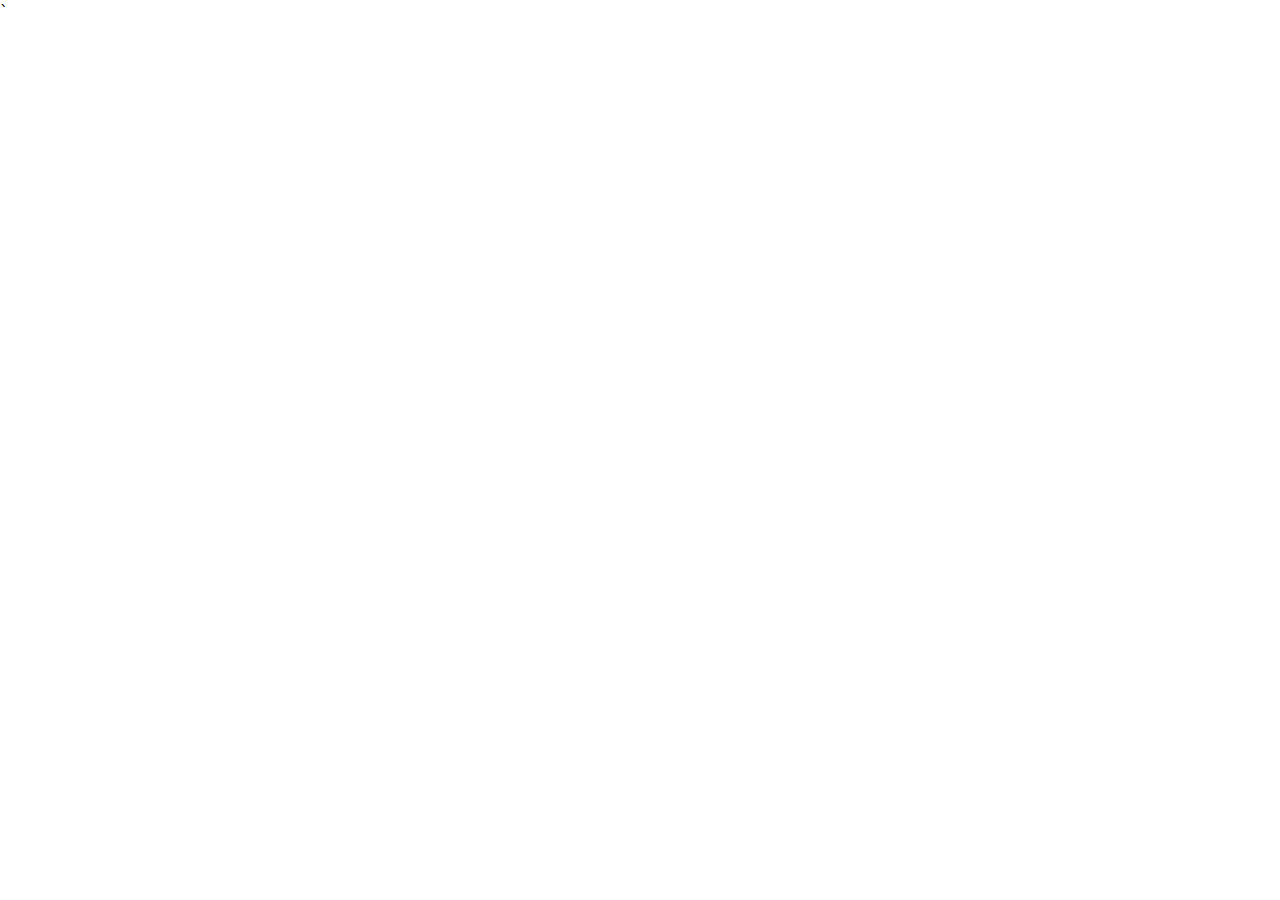
==== src/pages/mindartest.html @ 5f56b3ba "fist commit" ====
<html>

<head>
    <title>ARIKU: Scanner</title>
    <meta name="viewport" content="width=device-width, initial-scale=1" />
    <script src="https://aframe.io/releases/1.3.0/aframe.min.js"></script>
    <script src="https://cdn.jsdelivr.net/gh/donmccurdy/aframe-extras@v6.1.1/dist/aframe-extras.min.js"></script>
    <script src="https://cdn.jsdelivr.net/npm/mind-ar@1.2.0/dist/mindar-image-aframe.prod.js"></script>
    <!-- <script src="../components/mindar-image-aframe.prod.js"></script> 
    <script src="../components/mindar-gesture.prod.js"></script> -->
    <script src="../components/main.js"></script>
    <link href="../components/output.css" rel="stylesheet">
</head>

<body>
    <a-scene mindar-image="imageTargetSrc: ./targets.mind; maxTrack: 9" color-space="sRGB"
        renderer="colorManagement: true, physicallyCorrectLights" vr-mode-ui="enabled: false"
        device-orientation-permission-ui="enabled: false" gesture-detector>
        <a-assets>
            <a-asset-item id="SC1" src="../../assets/Models/MODEL/Science/SC1/B_1.gltf"></a-asset-item>
            <a-asset-item id="SC2" src="../../assets/Models/MODEL/Science/SC2/SC2.gltf"></a-asset-item>
            <a-asset-item id="SC5" src="../../assets/Models/MODEL/Science/SC5/SC5.gltf"></a-asset-item>
            <a-asset-item id="SC9" src="../../assets/Models/MODEL/Science/SC9/SC9_ver2.gltf"></a-asset-item>
            <a-asset-item id="SC11" src="../../assets/Models/MODEL/Science/SC11/SC11_ver2.gltf"></a-asset-item>
            <a-asset-item id="SC14" src="../../assets/Models/MODEL/Science/SC14/SC14_Ver4.gltf"></a-asset-item>
            <a-asset-item id="LLC" src="../../assets/Models/MODEL/Science/LLC/LLC.gltf"></a-asset-item>
        </a-assets>
        <a-camera position="0 0 0" look-controls="enabled: false"></a-camera>

        <a-entity mindar-image-target="targetIndex: 0">
            <a-entity gesture-rotation="rotationFactor: 2">
                <a-gltf-model rotation="0 0 0 " position="0 -0.25 0" scale="0.03 0.05 0.03" src="#SC1" animation-mixer>
            </a-entity>
        </a-entity>

        <a-entity mindar-image-target="targetIndex: 1">
            <a-entity gesture-rotation="rotationFactor: 2">
                <a-gltf-model rotation="0 0 0 " position="0 -0.05 0" scale="0.03 0.05 0.03" src="#SC2" animation-mixer>
            </a-entity>
        </a-entity>

        <a-entity mindar-image-target="targetIndex: 2">
            <a-entity gesture-rotation="rotationFactor: 2">
                <a-gltf-model rotation="0 0 0 " position="0 -0.25 0" scale="0.05 0.05 0.05" src="#SC5" animation-mixer>
            </a-entity>
        </a-entity>

        <a-entity mindar-image-target="targetIndex: 3">
            <a-entity gesture-rotation="rotationFactor: 2">
                <a-gltf-model rotation="0 0 0 " position="0 -0.25 0" scale="0.02 0.02 0.02" src="#SC9" animation-mixer>
            </a-entity>
        </a-entity>

        <a-entity mindar-image-target="targetIndex: 4">
            <a-entity gesture-rotation="rotationFactor: 2">
                <a-gltf-model rotation="0 0 0 " position="0 -0.25 0" scale="0.07 0.07 0.07" src="#SC11" animation-mixer>
            </a-entity>
        </a-entity>`

        <a-entity mindar-image-target="targetIndex: 5">
            <a-entity gesture-rotation="rotationFactor: 2">
                <a-gltf-model rotation="0 0 0 " position="0 -0.25 0" scale="0.02 0.02 0.02" src="#SC14" animation-mixer>
            </a-entity>
        </a-entity>

        <a-entity mindar-image-target="targetIndex: 6">
            <a-entity gesture-rotation="rotationFactor: 2">
                <a-gltf-model rotation="0 0 0 " position="0 -0.25 0" scale="0.05 0.05 0.05" src="#LLC" animation-mixer>
            </a-entity>
        </a-entity>
    </a-scene>
</body>

</html>
---- src/components/output.css ----
/*
! tailwindcss v3.3.3 | MIT License | https://tailwindcss.com
*/

/*
1. Prevent padding and border from affecting element width. (https://github.com/mozdevs/cssremedy/issues/4)
2. Allow adding a border to an element by just adding a border-width. (https://github.com/tailwindcss/tailwindcss/pull/116)
*/

*,
::before,
::after {
  box-sizing: border-box;
  /* 1 */
  border-width: 0;
  /* 2 */
  border-style: solid;
  /* 2 */
  border-color: #e5e7eb;
  /* 2 */
}

::before,
::after {
  --tw-content: '';
}

/*
1. Use a consistent sensible line-height in all browsers.
2. Prevent adjustments of font size after orientation changes in iOS.
3. Use a more readable tab size.
4. Use the user's configured `sans` font-family by default.
5. Use the user's configured `sans` font-feature-settings by default.
6. Use the user's configured `sans` font-variation-settings by default.
*/

html {
  line-height: 1.5;
  /* 1 */
  -webkit-text-size-adjust: 100%;
  /* 2 */
  -moz-tab-size: 4;
  /* 3 */
  -o-tab-size: 4;
     tab-size: 4;
  /* 3 */
  font-family: ui-sans-serif, system-ui, -apple-system, BlinkMacSystemFont, "Segoe UI", Roboto, "Helvetica Neue", Arial, "Noto Sans", sans-serif, "Apple Color Emoji", "Segoe UI Emoji", "Segoe UI Symbol", "Noto Color Emoji";
  /* 4 */
  font-feature-settings: normal;
  /* 5 */
  font-variation-settings: normal;
  /* 6 */
}

/*
1. Remove the margin in all browsers.
2. Inherit line-height from `html` so users can set them as a class directly on the `html` element.
*/

body {
  margin: 0;
  /* 1 */
  line-height: inherit;
  /* 2 */
}

/*
1. Add the correct height in Firefox.
2. Correct the inheritance of border color in Firefox. (https://bugzilla.mozilla.org/show_bug.cgi?id=190655)
3. Ensure horizontal rules are visible by default.
*/

hr {
  height: 0;
  /* 1 */
  color: inherit;
  /* 2 */
  border-top-width: 1px;
  /* 3 */
}

/*
Add the correct text decoration in Chrome, Edge, and Safari.
*/

abbr:where([title]) {
  -webkit-text-decoration: underline dotted;
          text-decoration: underline dotted;
}

/*
Remove the default font size and weight for headings.
*/

h1,
h2,
h3,
h4,
h5,
h6 {
  font-size: inherit;
  font-weight: inherit;
}

/*
Reset links to optimize for opt-in styling instead of opt-out.
*/

a {
  color: inherit;
  text-decoration: inherit;
}

/*
Add the correct font weight in Edge and Safari.
*/

b,
strong {
  font-weight: bolder;
}

/*
1. Use the user's configured `mono` font family by default.
2. Correct the odd `em` font sizing in all browsers.
*/

code,
kbd,
samp,
pre {
  font-family: ui-monospace, SFMono-Regular, Menlo, Monaco, Consolas, "Liberation Mono", "Courier New", monospace;
  /* 1 */
  font-size: 1em;
  /* 2 */
}

/*
Add the correct font size in all browsers.
*/

small {
  font-size: 80%;
}

/*
Prevent `sub` and `sup` elements from affecting the line height in all browsers.
*/

sub,
sup {
  font-size: 75%;
  line-height: 0;
  position: relative;
  vertical-align: baseline;
}

sub {
  bottom: -0.25em;
}

sup {
  top: -0.5em;
}

/*
1. Remove text indentation from table contents in Chrome and Safari. (https://bugs.chromium.org/p/chromium/issues/detail?id=999088, https://bugs.webkit.org/show_bug.cgi?id=201297)
2. Correct table border color inheritance in all Chrome and Safari. (https://bugs.chromium.org/p/chromium/issues/detail?id=935729, https://bugs.webkit.org/show_bug.cgi?id=195016)
3. Remove gaps between table borders by default.
*/

table {
  text-indent: 0;
  /* 1 */
  border-color: inherit;
  /* 2 */
  border-collapse: collapse;
  /* 3 */
}

/*
1. Change the font styles in all browsers.
2. Remove the margin in Firefox and Safari.
3. Remove default padding in all browsers.
*/

button,
input,
optgroup,
select,
textarea {
  font-family: inherit;
  /* 1 */
  font-feature-settings: inherit;
  /* 1 */
  font-variation-settings: inherit;
  /* 1 */
  font-size: 100%;
  /* 1 */
  font-weight: inherit;
  /* 1 */
  line-height: inherit;
  /* 1 */
  color: inherit;
  /* 1 */
  margin: 0;
  /* 2 */
  padding: 0;
  /* 3 */
}

/*
Remove the inheritance of text transform in Edge and Firefox.
*/

button,
select {
  text-transform: none;
}

/*
1. Correct the inability to style clickable types in iOS and Safari.
2. Remove default button styles.
*/

button,
[type='button'],
[type='reset'],
[type='submit'] {
  -webkit-appearance: button;
  /* 1 */
  background-color: transparent;
  /* 2 */
  background-image: none;
  /* 2 */
}

/*
Use the modern Firefox focus style for all focusable elements.
*/

:-moz-focusring {
  outline: auto;
}

/*
Remove the additional `:invalid` styles in Firefox. (https://github.com/mozilla/gecko-dev/blob/2f9eacd9d3d995c937b4251a5557d95d494c9be1/layout/style/res/forms.css#L728-L737)
*/

:-moz-ui-invalid {
  box-shadow: none;
}

/*
Add the correct vertical alignment in Chrome and Firefox.
*/

progress {
  vertical-align: baseline;
}

/*
Correct the cursor style of increment and decrement buttons in Safari.
*/

::-webkit-inner-spin-button,
::-webkit-outer-spin-button {
  height: auto;
}

/*
1. Correct the odd appearance in Chrome and Safari.
2. Correct the outline style in Safari.
*/

[type='search'] {
  -webkit-appearance: textfield;
  /* 1 */
  outline-offset: -2px;
  /* 2 */
}

/*
Remove the inner padding in Chrome and Safari on macOS.
*/

::-webkit-search-decoration {
  -webkit-appearance: none;
}

/*
1. Correct the inability to style clickable types in iOS and Safari.
2. Change font properties to `inherit` in Safari.
*/

::-webkit-file-upload-button {
  -webkit-appearance: button;
  /* 1 */
  font: inherit;
  /* 2 */
}

/*
Add the correct display in Chrome and Safari.
*/

summary {
  display: list-item;
}

/*
Removes the default spacing and border for appropriate elements.
*/

blockquote,
dl,
dd,
h1,
h2,
h3,
h4,
h5,
h6,
hr,
figure,
p,
pre {
  margin: 0;
}

fieldset {
  margin: 0;
  padding: 0;
}

legend {
  padding: 0;
}

ol,
ul,
menu {
  list-style: none;
  margin: 0;
  padding: 0;
}

/*
Reset default styling for dialogs.
*/

dialog {
  padding: 0;
}

/*
Prevent resizing textareas horizontally by default.
*/

textarea {
  resize: vertical;
}

/*
1. Reset the default placeholder opacity in Firefox. (https://github.com/tailwindlabs/tailwindcss/issues/3300)
2. Set the default placeholder color to the user's configured gray 400 color.
*/

input::-moz-placeholder, textarea::-moz-placeholder {
  opacity: 1;
  /* 1 */
  color: #9ca3af;
  /* 2 */
}

input::placeholder,
textarea::placeholder {
  opacity: 1;
  /* 1 */
  color: #9ca3af;
  /* 2 */
}

/*
Set the default cursor for buttons.
*/

button,
[role="button"] {
  cursor: pointer;
}

/*
Make sure disabled buttons don't get the pointer cursor.
*/

:disabled {
  cursor: default;
}

/*
1. Make replaced elements `display: block` by default. (https://github.com/mozdevs/cssremedy/issues/14)
2. Add `vertical-align: middle` to align replaced elements more sensibly by default. (https://github.com/jensimmons/cssremedy/issues/14#issuecomment-634934210)
   This can trigger a poorly considered lint error in some tools but is included by design.
*/

img,
svg,
video,
canvas,
audio,
iframe,
embed,
object {
  display: block;
  /* 1 */
  vertical-align: middle;
  /* 2 */
}

/*
Constrain images and videos to the parent width and preserve their intrinsic aspect ratio. (https://github.com/mozdevs/cssremedy/issues/14)
*/

img,
video {
  max-width: 100%;
  height: auto;
}

/* Make elements with the HTML hidden attribute stay hidden by default */

[hidden] {
  display: none;
}

*, ::before, ::after {
  --tw-border-spacing-x: 0;
  --tw-border-spacing-y: 0;
  --tw-translate-x: 0;
  --tw-translate-y: 0;
  --tw-rotate: 0;
  --tw-skew-x: 0;
  --tw-skew-y: 0;
  --tw-scale-x: 1;
  --tw-scale-y: 1;
  --tw-pan-x:  ;
  --tw-pan-y:  ;
  --tw-pinch-zoom:  ;
  --tw-scroll-snap-strictness: proximity;
  --tw-gradient-from-position:  ;
  --tw-gradient-via-position:  ;
  --tw-gradient-to-position:  ;
  --tw-ordinal:  ;
  --tw-slashed-zero:  ;
  --tw-numeric-figure:  ;
  --tw-numeric-spacing:  ;
  --tw-numeric-fraction:  ;
  --tw-ring-inset:  ;
  --tw-ring-offset-width: 0px;
  --tw-ring-offset-color: #fff;
  --tw-ring-color: rgb(59 130 246 / 0.5);
  --tw-ring-offset-shadow: 0 0 #0000;
  --tw-ring-shadow: 0 0 #0000;
  --tw-shadow: 0 0 #0000;
  --tw-shadow-colored: 0 0 #0000;
  --tw-blur:  ;
  --tw-brightness:  ;
  --tw-contrast:  ;
  --tw-grayscale:  ;
  --tw-hue-rotate:  ;
  --tw-invert:  ;
  --tw-saturate:  ;
  --tw-sepia:  ;
  --tw-drop-shadow:  ;
  --tw-backdrop-blur:  ;
  --tw-backdrop-brightness:  ;
  --tw-backdrop-contrast:  ;
  --tw-backdrop-grayscale:  ;
  --tw-backdrop-hue-rotate:  ;
  --tw-backdrop-invert:  ;
  --tw-backdrop-opacity:  ;
  --tw-backdrop-saturate:  ;
  --tw-backdrop-sepia:  ;
}

::backdrop {
  --tw-border-spacing-x: 0;
  --tw-border-spacing-y: 0;
  --tw-translate-x: 0;
  --tw-translate-y: 0;
  --tw-rotate: 0;
  --tw-skew-x: 0;
  --tw-skew-y: 0;
  --tw-scale-x: 1;
  --tw-scale-y: 1;
  --tw-pan-x:  ;
  --tw-pan-y:  ;
  --tw-pinch-zoom:  ;
  --tw-scroll-snap-strictness: proximity;
  --tw-gradient-from-position:  ;
  --tw-gradient-via-position:  ;
  --tw-gradient-to-position:  ;
  --tw-ordinal:  ;
  --tw-slashed-zero:  ;
  --tw-numeric-figure:  ;
  --tw-numeric-spacing:  ;
  --tw-numeric-fraction:  ;
  --tw-ring-inset:  ;
  --tw-ring-offset-width: 0px;
  --tw-ring-offset-color: #fff;
  --tw-ring-color: rgb(59 130 246 / 0.5);
  --tw-ring-offset-shadow: 0 0 #0000;
  --tw-ring-shadow: 0 0 #0000;
  --tw-shadow: 0 0 #0000;
  --tw-shadow-colored: 0 0 #0000;
  --tw-blur:  ;
  --tw-brightness:  ;
  --tw-contrast:  ;
  --tw-grayscale:  ;
  --tw-hue-rotate:  ;
  --tw-invert:  ;
  --tw-saturate:  ;
  --tw-sepia:  ;
  --tw-drop-shadow:  ;
  --tw-backdrop-blur:  ;
  --tw-backdrop-brightness:  ;
  --tw-backdrop-contrast:  ;
  --tw-backdrop-grayscale:  ;
  --tw-backdrop-hue-rotate:  ;
  --tw-backdrop-invert:  ;
  --tw-backdrop-opacity:  ;
  --tw-backdrop-saturate:  ;
  --tw-backdrop-sepia:  ;
}

.container {
  width: 100%;
}

@media (min-width: 640px) {
  .container {
    max-width: 640px;
  }
}

@media (min-width: 768px) {
  .container {
    max-width: 768px;
  }
}

@media (min-width: 1024px) {
  .container {
    max-width: 1024px;
  }
}

@media (min-width: 1280px) {
  .container {
    max-width: 1280px;
  }
}

@media (min-width: 1536px) {
  .container {
    max-width: 1536px;
  }
}

.sr-only {
  position: absolute;
  width: 1px;
  height: 1px;
  padding: 0;
  margin: -1px;
  overflow: hidden;
  clip: rect(0, 0, 0, 0);
  white-space: nowrap;
  border-width: 0;
}

.visible {
  visibility: visible;
}

.invisible {
  visibility: hidden;
}

.collapse {
  visibility: collapse;
}

.static {
  position: static;
}

.fixed {
  position: fixed;
}

.absolute {
  position: absolute;
}

.relative {
  position: relative;
}

.sticky {
  position: sticky;
}

.inset-0 {
  inset: 0px;
}

.bottom-0 {
  bottom: 0px;
}

.bottom-5 {
  bottom: 1.25rem;
}

.bottom-\[60px\] {
  bottom: 60px;
}

.left-0 {
  left: 0px;
}

.left-1\/2 {
  left: 50%;
}

.right-0 {
  right: 0px;
}

.right-full {
  right: 100%;
}

.top-0 {
  top: 0px;
}

.top-full {
  top: 100%;
}

.z-10 {
  z-index: 10;
}

.z-20 {
  z-index: 20;
}

.z-30 {
  z-index: 30;
}

.z-40 {
  z-index: 40;
}

.z-50 {
  z-index: 50;
}

.col-span-2 {
  grid-column: span 2 / span 2;
}

.row-span-2 {
  grid-row: span 2 / span 2;
}

.-m-1 {
  margin: -0.25rem;
}

.-m-1\.5 {
  margin: -0.375rem;
}

.\!mx-\[10px\] {
  margin-left: 10px !important;
  margin-right: 10px !important;
}

.mx-auto {
  margin-left: auto;
  margin-right: auto;
}

.my-12 {
  margin-top: 3rem;
  margin-bottom: 3rem;
}

.mb-1 {
  margin-bottom: 0.25rem;
}

.mb-12 {
  margin-bottom: 3rem;
}

.mb-2 {
  margin-bottom: 0.5rem;
}

.mb-3 {
  margin-bottom: 0.75rem;
}

.mb-6 {
  margin-bottom: 1.5rem;
}

.ml-2 {
  margin-left: 0.5rem;
}

.ml-2\.5 {
  margin-left: 0.625rem;
}

.mr-2 {
  margin-right: 0.5rem;
}

.mt-12 {
  margin-top: 3rem;
}

.mt-2 {
  margin-top: 0.5rem;
}

.mt-3 {
  margin-top: 0.75rem;
}

.mt-5 {
  margin-top: 1.25rem;
}

.mt-6 {
  margin-top: 1.5rem;
}

.mt-9 {
  margin-top: 2.25rem;
}

.block {
  display: block;
}

.inline-block {
  display: inline-block;
}

.inline {
  display: inline;
}

.flex {
  display: flex;
}

.inline-flex {
  display: inline-flex;
}

.table {
  display: table;
}

.grid {
  display: grid;
}

.hidden {
  display: none;
}

.aspect-square {
  aspect-ratio: 1 / 1;
}

.h-10 {
  height: 2.5rem;
}

.h-12 {
  height: 3rem;
}

.h-14 {
  height: 3.5rem;
}

.h-16 {
  height: 4rem;
}

.h-2 {
  height: 0.5rem;
}

.h-2\.5 {
  height: 0.625rem;
}

.h-3 {
  height: 0.75rem;
}

.h-36 {
  height: 9rem;
}

.h-4 {
  height: 1rem;
}

.h-6 {
  height: 1.5rem;
}

.h-64 {
  height: 16rem;
}

.h-9 {
  height: 2.25rem;
}

.h-\[2\.875rem\] {
  height: 2.875rem;
}

.h-\[200px\] {
  height: 200px;
}

.h-auto {
  height: auto;
}

.h-full {
  height: 100%;
}

.w-1\/2 {
  width: 50%;
}

.w-10 {
  width: 2.5rem;
}

.w-10\/12 {
  width: 83.333333%;
}

.w-12 {
  width: 3rem;
}

.w-14 {
  width: 3.5rem;
}

.w-16 {
  width: 4rem;
}

.w-2 {
  width: 0.5rem;
}

.w-2\.5 {
  width: 0.625rem;
}

.w-2\/3 {
  width: 66.666667%;
}

.w-3 {
  width: 0.75rem;
}

.w-4 {
  width: 1rem;
}

.w-4\/5 {
  width: 80%;
}

.w-6 {
  width: 1.5rem;
}

.w-64 {
  width: 16rem;
}

.w-\[2\.875rem\] {
  width: 2.875rem;
}

.w-full {
  width: 100%;
}

.min-w-full {
  min-width: 100%;
}

.max-w-3xl {
  max-width: 48rem;
}

.max-w-\[85rem\] {
  max-width: 85rem;
}

.flex-1 {
  flex: 1 1 0%;
}

.flex-shrink {
  flex-shrink: 1;
}

.flex-shrink-0 {
  flex-shrink: 0;
}

.grow {
  flex-grow: 1;
}

.basis-full {
  flex-basis: 100%;
}

.-translate-x-1\/2 {
  --tw-translate-x: -50%;
  transform: translate(var(--tw-translate-x), var(--tw-translate-y)) rotate(var(--tw-rotate)) skewX(var(--tw-skew-x)) skewY(var(--tw-skew-y)) scaleX(var(--tw-scale-x)) scaleY(var(--tw-scale-y));
}

.-translate-x-full {
  --tw-translate-x: -100%;
  transform: translate(var(--tw-translate-x), var(--tw-translate-y)) rotate(var(--tw-rotate)) skewX(var(--tw-skew-x)) skewY(var(--tw-skew-y)) scaleX(var(--tw-scale-x)) scaleY(var(--tw-scale-y));
}

.-translate-y-full {
  --tw-translate-y: -100%;
  transform: translate(var(--tw-translate-x), var(--tw-translate-y)) rotate(var(--tw-rotate)) skewX(var(--tw-skew-x)) skewY(var(--tw-skew-y)) scaleX(var(--tw-scale-x)) scaleY(var(--tw-scale-y));
}

.translate-x-0 {
  --tw-translate-x: 0px;
  transform: translate(var(--tw-translate-x), var(--tw-translate-y)) rotate(var(--tw-rotate)) skewX(var(--tw-skew-x)) skewY(var(--tw-skew-y)) scaleX(var(--tw-scale-x)) scaleY(var(--tw-scale-y));
}

.translate-x-full {
  --tw-translate-x: 100%;
  transform: translate(var(--tw-translate-x), var(--tw-translate-y)) rotate(var(--tw-rotate)) skewX(var(--tw-skew-x)) skewY(var(--tw-skew-y)) scaleX(var(--tw-scale-x)) scaleY(var(--tw-scale-y));
}

.translate-y-full {
  --tw-translate-y: 100%;
  transform: translate(var(--tw-translate-x), var(--tw-translate-y)) rotate(var(--tw-rotate)) skewX(var(--tw-skew-x)) skewY(var(--tw-skew-y)) scaleX(var(--tw-scale-x)) scaleY(var(--tw-scale-y));
}

.rotate-180 {
  --tw-rotate: 180deg;
  transform: translate(var(--tw-translate-x), var(--tw-translate-y)) rotate(var(--tw-rotate)) skewX(var(--tw-skew-x)) skewY(var(--tw-skew-y)) scaleX(var(--tw-scale-x)) scaleY(var(--tw-scale-y));
}

.transform {
  transform: translate(var(--tw-translate-x), var(--tw-translate-y)) rotate(var(--tw-rotate)) skewX(var(--tw-skew-x)) skewY(var(--tw-skew-y)) scaleX(var(--tw-scale-x)) scaleY(var(--tw-scale-y));
}

.transform-none {
  transform: none;
}

.cursor-default {
  cursor: default;
}

.cursor-not-allowed {
  cursor: not-allowed;
}

.cursor-pointer {
  cursor: pointer;
}

.resize {
  resize: both;
}

.grid-cols-2 {
  grid-template-columns: repeat(2, minmax(0, 1fr));
}

.grid-cols-4 {
  grid-template-columns: repeat(4, minmax(0, 1fr));
}

.grid-cols-7 {
  grid-template-columns: repeat(7, minmax(0, 1fr));
}

.flex-col {
  flex-direction: column;
}

.flex-wrap {
  flex-wrap: wrap;
}

.items-start {
  align-items: flex-start;
}

.items-end {
  align-items: flex-end;
}

.items-center {
  align-items: center;
}

.justify-start {
  justify-content: flex-start;
}

.justify-end {
  justify-content: flex-end;
}

.justify-center {
  justify-content: center;
}

.justify-between {
  justify-content: space-between;
}

.gap-1 {
  gap: 0.25rem;
}

.gap-1\.5 {
  gap: 0.375rem;
}

.gap-2 {
  gap: 0.5rem;
}

.gap-4 {
  gap: 1rem;
}

.gap-5 {
  gap: 1.25rem;
}

.gap-6 {
  gap: 1.5rem;
}

.gap-x-2 {
  -moz-column-gap: 0.5rem;
       column-gap: 0.5rem;
}

.gap-x-3 {
  -moz-column-gap: 0.75rem;
       column-gap: 0.75rem;
}

.gap-x-3\.5 {
  -moz-column-gap: 0.875rem;
       column-gap: 0.875rem;
}

.space-x-2 > :not([hidden]) ~ :not([hidden]) {
  --tw-space-x-reverse: 0;
  margin-right: calc(0.5rem * var(--tw-space-x-reverse));
  margin-left: calc(0.5rem * calc(1 - var(--tw-space-x-reverse)));
}

.space-x-3 > :not([hidden]) ~ :not([hidden]) {
  --tw-space-x-reverse: 0;
  margin-right: calc(0.75rem * var(--tw-space-x-reverse));
  margin-left: calc(0.75rem * calc(1 - var(--tw-space-x-reverse)));
}

.space-y-2 > :not([hidden]) ~ :not([hidden]) {
  --tw-space-y-reverse: 0;
  margin-top: calc(0.5rem * calc(1 - var(--tw-space-y-reverse)));
  margin-bottom: calc(0.5rem * var(--tw-space-y-reverse));
}

.space-y-6 > :not([hidden]) ~ :not([hidden]) {
  --tw-space-y-reverse: 0;
  margin-top: calc(1.5rem * calc(1 - var(--tw-space-y-reverse)));
  margin-bottom: calc(1.5rem * var(--tw-space-y-reverse));
}

.space-y-8 > :not([hidden]) ~ :not([hidden]) {
  --tw-space-y-reverse: 0;
  margin-top: calc(2rem * calc(1 - var(--tw-space-y-reverse)));
  margin-bottom: calc(2rem * var(--tw-space-y-reverse));
}

.divide-y > :not([hidden]) ~ :not([hidden]) {
  --tw-divide-y-reverse: 0;
  border-top-width: calc(1px * calc(1 - var(--tw-divide-y-reverse)));
  border-bottom-width: calc(1px * var(--tw-divide-y-reverse));
}

.divide-gray-200 > :not([hidden]) ~ :not([hidden]) {
  --tw-divide-opacity: 1;
  border-color: rgb(229 231 235 / var(--tw-divide-opacity));
}

.overflow-hidden {
  overflow: hidden;
}

.overflow-x-auto {
  overflow-x: auto;
}

.rounded {
  border-radius: 0.25rem;
}

.rounded-3xl {
  border-radius: 1.5rem;
}

.rounded-full {
  border-radius: 9999px;
}

.rounded-lg {
  border-radius: 0.5rem;
}

.rounded-md {
  border-radius: 0.375rem;
}

.rounded-xl {
  border-radius: 0.75rem;
}

.rounded-l-lg {
  border-top-left-radius: 0.5rem;
  border-bottom-left-radius: 0.5rem;
}

.rounded-r-lg {
  border-top-right-radius: 0.5rem;
  border-bottom-right-radius: 0.5rem;
}

.border {
  border-width: 1px;
}

.border-0 {
  border-width: 0px;
}

.border-black {
  --tw-border-opacity: 1;
  border-color: rgb(0 0 0 / var(--tw-border-opacity));
}

.border-blue-600 {
  --tw-border-opacity: 1;
  border-color: rgb(37 99 235 / var(--tw-border-opacity));
}

.border-blue-700 {
  --tw-border-opacity: 1;
  border-color: rgb(29 78 216 / var(--tw-border-opacity));
}

.border-gray-100 {
  --tw-border-opacity: 1;
  border-color: rgb(243 244 246 / var(--tw-border-opacity));
}

.border-gray-200 {
  --tw-border-opacity: 1;
  border-color: rgb(229 231 235 / var(--tw-border-opacity));
}

.border-gray-300 {
  --tw-border-opacity: 1;
  border-color: rgb(209 213 219 / var(--tw-border-opacity));
}

.border-transparent {
  border-color: transparent;
}

.border-white\/\[\.05\] {
  border-color: rgb(255 255 255 / .05);
}

.bg-blue-500 {
  --tw-bg-opacity: 1;
  background-color: rgb(59 130 246 / var(--tw-bg-opacity));
}

.bg-blue-700 {
  --tw-bg-opacity: 1;
  background-color: rgb(29 78 216 / var(--tw-bg-opacity));
}

.bg-gray-100 {
  --tw-bg-opacity: 1;
  background-color: rgb(243 244 246 / var(--tw-bg-opacity));
}

.bg-gray-200 {
  --tw-bg-opacity: 1;
  background-color: rgb(229 231 235 / var(--tw-bg-opacity));
}

.bg-gray-50 {
  --tw-bg-opacity: 1;
  background-color: rgb(249 250 251 / var(--tw-bg-opacity));
}

.bg-gray-800 {
  --tw-bg-opacity: 1;
  background-color: rgb(31 41 55 / var(--tw-bg-opacity));
}

.bg-gray-900 {
  --tw-bg-opacity: 1;
  background-color: rgb(17 24 39 / var(--tw-bg-opacity));
}

.bg-white {
  --tw-bg-opacity: 1;
  background-color: rgb(255 255 255 / var(--tw-bg-opacity));
}

.bg-white\/30 {
  background-color: rgb(255 255 255 / 0.3);
}

.bg-white\/50 {
  background-color: rgb(255 255 255 / 0.5);
}

.bg-white\/\[\.075\] {
  background-color: rgb(255 255 255 / .075);
}

.bg-opacity-50 {
  --tw-bg-opacity: 0.5;
}

.bg-gradient-to-b {
  background-image: linear-gradient(to bottom, var(--tw-gradient-stops));
}

.bg-gradient-to-tl {
  background-image: linear-gradient(to top left, var(--tw-gradient-stops));
}

.from-blue-300 {
  --tw-gradient-from: #93c5fd var(--tw-gradient-from-position);
  --tw-gradient-to: rgb(147 197 253 / 0) var(--tw-gradient-to-position);
  --tw-gradient-stops: var(--tw-gradient-from), var(--tw-gradient-to);
}

.from-green-900\/\[\.20\] {
  --tw-gradient-from: rgb(20 83 45 / .20) var(--tw-gradient-from-position);
  --tw-gradient-to: rgb(20 83 45 / 0) var(--tw-gradient-to-position);
  --tw-gradient-stops: var(--tw-gradient-from), var(--tw-gradient-to);
}

.via-transparent {
  --tw-gradient-to: rgb(0 0 0 / 0)  var(--tw-gradient-to-position);
  --tw-gradient-stops: var(--tw-gradient-from), transparent var(--tw-gradient-via-position), var(--tw-gradient-to);
}

.to-green-700 {
  --tw-gradient-to: #15803d var(--tw-gradient-to-position);
}

.object-contain {
  -o-object-fit: contain;
     object-fit: contain;
}

.object-cover {
  -o-object-fit: cover;
     object-fit: cover;
}

.p-1 {
  padding: 0.25rem;
}

.p-1\.5 {
  padding: 0.375rem;
}

.p-2 {
  padding: 0.5rem;
}

.p-2\.5 {
  padding: 0.625rem;
}

.p-4 {
  padding: 1rem;
}

.px-2 {
  padding-left: 0.5rem;
  padding-right: 0.5rem;
}

.px-3 {
  padding-left: 0.75rem;
  padding-right: 0.75rem;
}

.px-4 {
  padding-left: 1rem;
  padding-right: 1rem;
}

.px-5 {
  padding-left: 1.25rem;
  padding-right: 1.25rem;
}

.px-6 {
  padding-left: 1.5rem;
  padding-right: 1.5rem;
}

.py-1 {
  padding-top: 0.25rem;
  padding-bottom: 0.25rem;
}

.py-1\.5 {
  padding-top: 0.375rem;
  padding-bottom: 0.375rem;
}

.py-10 {
  padding-top: 2.5rem;
  padding-bottom: 2.5rem;
}

.py-2 {
  padding-top: 0.5rem;
  padding-bottom: 0.5rem;
}

.py-2\.5 {
  padding-top: 0.625rem;
  padding-bottom: 0.625rem;
}

.py-24 {
  padding-top: 6rem;
  padding-bottom: 6rem;
}

.py-3 {
  padding-top: 0.75rem;
  padding-bottom: 0.75rem;
}

.py-4 {
  padding-top: 1rem;
  padding-bottom: 1rem;
}

.py-6 {
  padding-top: 1.5rem;
  padding-bottom: 1.5rem;
}

.pl-4 {
  padding-left: 1rem;
}

.pt-10 {
  padding-top: 2.5rem;
}

.pt-2 {
  padding-top: 0.5rem;
}

.pt-6 {
  padding-top: 1.5rem;
}

.text-left {
  text-align: left;
}

.text-center {
  text-align: center;
}

.align-middle {
  vertical-align: middle;
}

.font-varela {
  font-family: Varela, sans-serif;
}

.text-3xl {
  font-size: 1.875rem;
  line-height: 2.25rem;
}

.text-4xl {
  font-size: 2.25rem;
  line-height: 2.5rem;
}

.text-base {
  font-size: 1rem;
  line-height: 1.5rem;
}

.text-lg {
  font-size: 1.125rem;
  line-height: 1.75rem;
}

.text-sm {
  font-size: 0.875rem;
  line-height: 1.25rem;
}

.text-xl {
  font-size: 1.25rem;
  line-height: 1.75rem;
}

.text-xs {
  font-size: 0.75rem;
  line-height: 1rem;
}

.font-bold {
  font-weight: 700;
}

.font-medium {
  font-weight: 500;
}

.font-semibold {
  font-weight: 600;
}

.uppercase {
  text-transform: uppercase;
}

.leading-6 {
  line-height: 1.5rem;
}

.leading-9 {
  line-height: 2.25rem;
}

.text-blue-600 {
  --tw-text-opacity: 1;
  color: rgb(37 99 235 / var(--tw-text-opacity));
}

.text-gray-500 {
  --tw-text-opacity: 1;
  color: rgb(107 114 128 / var(--tw-text-opacity));
}

.text-gray-600 {
  --tw-text-opacity: 1;
  color: rgb(75 85 99 / var(--tw-text-opacity));
}

.text-gray-700 {
  --tw-text-opacity: 1;
  color: rgb(55 65 81 / var(--tw-text-opacity));
}

.text-gray-800 {
  --tw-text-opacity: 1;
  color: rgb(31 41 55 / var(--tw-text-opacity));
}

.text-gray-900 {
  --tw-text-opacity: 1;
  color: rgb(17 24 39 / var(--tw-text-opacity));
}

.text-green-900 {
  --tw-text-opacity: 1;
  color: rgb(20 83 45 / var(--tw-text-opacity));
}

.text-white {
  --tw-text-opacity: 1;
  color: rgb(255 255 255 / var(--tw-text-opacity));
}

.opacity-0 {
  opacity: 0;
}

.opacity-100 {
  opacity: 1;
}

.shadow {
  --tw-shadow: 0 1px 3px 0 rgb(0 0 0 / 0.1), 0 1px 2px -1px rgb(0 0 0 / 0.1);
  --tw-shadow-colored: 0 1px 3px 0 var(--tw-shadow-color), 0 1px 2px -1px var(--tw-shadow-color);
  box-shadow: var(--tw-ring-offset-shadow, 0 0 #0000), var(--tw-ring-shadow, 0 0 #0000), var(--tw-shadow);
}

.shadow-lg {
  --tw-shadow: 0 10px 15px -3px rgb(0 0 0 / 0.1), 0 4px 6px -4px rgb(0 0 0 / 0.1);
  --tw-shadow-colored: 0 10px 15px -3px var(--tw-shadow-color), 0 4px 6px -4px var(--tw-shadow-color);
  box-shadow: var(--tw-ring-offset-shadow, 0 0 #0000), var(--tw-ring-shadow, 0 0 #0000), var(--tw-shadow);
}

.shadow-md {
  --tw-shadow: 0 4px 6px -1px rgb(0 0 0 / 0.1), 0 2px 4px -2px rgb(0 0 0 / 0.1);
  --tw-shadow-colored: 0 4px 6px -1px var(--tw-shadow-color), 0 2px 4px -2px var(--tw-shadow-color);
  box-shadow: var(--tw-ring-offset-shadow, 0 0 #0000), var(--tw-ring-shadow, 0 0 #0000), var(--tw-shadow);
}

.shadow-sm {
  --tw-shadow: 0 1px 2px 0 rgb(0 0 0 / 0.05);
  --tw-shadow-colored: 0 1px 2px 0 var(--tw-shadow-color);
  box-shadow: var(--tw-ring-offset-shadow, 0 0 #0000), var(--tw-ring-shadow, 0 0 #0000), var(--tw-shadow);
}

.shadow-transparent {
  --tw-shadow-color: transparent;
  --tw-shadow: var(--tw-shadow-colored);
}

.outline {
  outline-style: solid;
}

.blur {
  --tw-blur: blur(8px);
  filter: var(--tw-blur) var(--tw-brightness) var(--tw-contrast) var(--tw-grayscale) var(--tw-hue-rotate) var(--tw-invert) var(--tw-saturate) var(--tw-sepia) var(--tw-drop-shadow);
}

.filter {
  filter: var(--tw-blur) var(--tw-brightness) var(--tw-contrast) var(--tw-grayscale) var(--tw-hue-rotate) var(--tw-invert) var(--tw-saturate) var(--tw-sepia) var(--tw-drop-shadow);
}

.transition {
  transition-property: color, background-color, border-color, text-decoration-color, fill, stroke, opacity, box-shadow, transform, filter, -webkit-backdrop-filter;
  transition-property: color, background-color, border-color, text-decoration-color, fill, stroke, opacity, box-shadow, transform, filter, backdrop-filter;
  transition-property: color, background-color, border-color, text-decoration-color, fill, stroke, opacity, box-shadow, transform, filter, backdrop-filter, -webkit-backdrop-filter;
  transition-timing-function: cubic-bezier(0.4, 0, 0.2, 1);
  transition-duration: 150ms;
}

.transition-\[opacity\2c margin\] {
  transition-property: opacity,margin;
  transition-timing-function: cubic-bezier(0.4, 0, 0.2, 1);
  transition-duration: 150ms;
}

.transition-all {
  transition-property: all;
  transition-timing-function: cubic-bezier(0.4, 0, 0.2, 1);
  transition-duration: 150ms;
}

.transition-opacity {
  transition-property: opacity;
  transition-timing-function: cubic-bezier(0.4, 0, 0.2, 1);
  transition-duration: 150ms;
}

.transition-transform {
  transition-property: transform;
  transition-timing-function: cubic-bezier(0.4, 0, 0.2, 1);
  transition-duration: 150ms;
}

.delay-100 {
  transition-delay: 100ms;
}

.duration-300 {
  transition-duration: 300ms;
}

.duration-\[0\.1ms\] {
  transition-duration: 0.1ms;
}

.ease-in-out {
  transition-timing-function: cubic-bezier(0.4, 0, 0.2, 1);
}

.ease-out {
  transition-timing-function: cubic-bezier(0, 0, 0.2, 1);
}

.\[--adaptive\:none\] {
  --adaptive: none;
}

.\[--strategy\:static\] {
  --strategy: static;
}

@font-face {
  font-family: 'Varela';

  font-weight: bolder;

  src: url(../assets/fonts/VarelaRound-Regular.ttf);
}

html {
  scroll-behavior: smooth;
}

.moveUp {
  position: relative;
  opacity: 0;
}

.moveUp.animate {
  animation: moveUp 1s ease-in forwards;
  opacity: 1;
}

@keyframes moveUp {
  0% {
    top: 150px;
    opacity: 0;
  }

  100% {
    top: 0;
    opacity: 1;
  }
}

.moveToLeft {
  position: relative;
  opacity: 0;
}

.moveToLeft.animate {
  animation: moveToLeft 1.5s ease-in forwards;
  opacity: 1;
}

@keyframes moveToLeft {
  0% {
    left: 150px;
    opacity: 0;
  }

  100% {
    left: 0;
    opacity: 1;
  }
}

model-viewer {
  width: 100vw;
  height: 320px;
}

@media (min-width: 1024px) {
  model-viewer {
    width: 1024px;
    height: 768px;
  }
}

.before\:absolute::before {
  content: var(--tw-content);
  position: absolute;
}

.before\:-right-5::before {
  content: var(--tw-content);
  right: -1.25rem;
}

.before\:-top-5::before {
  content: var(--tw-content);
  top: -1.25rem;
}

.before\:left-0::before {
  content: var(--tw-content);
  left: 0px;
}

.before\:top-0::before {
  content: var(--tw-content);
  top: 0px;
}

.before\:h-5::before {
  content: var(--tw-content);
  height: 1.25rem;
}

.before\:h-full::before {
  content: var(--tw-content);
  height: 100%;
}

.before\:w-5::before {
  content: var(--tw-content);
  width: 1.25rem;
}

.before\:w-full::before {
  content: var(--tw-content);
  width: 100%;
}

.hover\:-translate-y-1:hover {
  --tw-translate-y: -0.25rem;
  transform: translate(var(--tw-translate-x), var(--tw-translate-y)) rotate(var(--tw-rotate)) skewX(var(--tw-skew-x)) skewY(var(--tw-skew-y)) scaleX(var(--tw-scale-x)) scaleY(var(--tw-scale-y));
}

.hover\:scale-110:hover {
  --tw-scale-x: 1.1;
  --tw-scale-y: 1.1;
  transform: translate(var(--tw-translate-x), var(--tw-translate-y)) rotate(var(--tw-rotate)) skewX(var(--tw-skew-x)) skewY(var(--tw-skew-y)) scaleX(var(--tw-scale-x)) scaleY(var(--tw-scale-y));
}

.hover\:border-gray-300:hover {
  --tw-border-opacity: 1;
  border-color: rgb(209 213 219 / var(--tw-border-opacity));
}

.hover\:bg-blue-800:hover {
  --tw-bg-opacity: 1;
  background-color: rgb(30 64 175 / var(--tw-bg-opacity));
}

.hover\:bg-gray-100:hover {
  --tw-bg-opacity: 1;
  background-color: rgb(243 244 246 / var(--tw-bg-opacity));
}

.hover\:bg-gray-50:hover {
  --tw-bg-opacity: 1;
  background-color: rgb(249 250 251 / var(--tw-bg-opacity));
}

.hover\:bg-white:hover {
  --tw-bg-opacity: 1;
  background-color: rgb(255 255 255 / var(--tw-bg-opacity));
}

.hover\:bg-white\/\[\.1\]:hover {
  background-color: rgb(255 255 255 / .1);
}

.hover\:text-blue-600:hover {
  --tw-text-opacity: 1;
  color: rgb(37 99 235 / var(--tw-text-opacity));
}

.hover\:text-gray-500:hover {
  --tw-text-opacity: 1;
  color: rgb(107 114 128 / var(--tw-text-opacity));
}

.hover\:text-gray-600:hover {
  --tw-text-opacity: 1;
  color: rgb(75 85 99 / var(--tw-text-opacity));
}

.hover\:text-gray-900:hover {
  --tw-text-opacity: 1;
  color: rgb(17 24 39 / var(--tw-text-opacity));
}

.hover\:shadow-green-500\/50:hover {
  --tw-shadow-color: rgb(34 197 94 / 0.5);
  --tw-shadow: var(--tw-shadow-colored);
}

.focus\:outline-none:focus {
  outline: 2px solid transparent;
  outline-offset: 2px;
}

.focus\:ring-2:focus {
  --tw-ring-offset-shadow: var(--tw-ring-inset) 0 0 0 var(--tw-ring-offset-width) var(--tw-ring-offset-color);
  --tw-ring-shadow: var(--tw-ring-inset) 0 0 0 calc(2px + var(--tw-ring-offset-width)) var(--tw-ring-color);
  box-shadow: var(--tw-ring-offset-shadow), var(--tw-ring-shadow), var(--tw-shadow, 0 0 #0000);
}

.focus\:ring-4:focus {
  --tw-ring-offset-shadow: var(--tw-ring-inset) 0 0 0 var(--tw-ring-offset-width) var(--tw-ring-offset-color);
  --tw-ring-shadow: var(--tw-ring-inset) 0 0 0 calc(4px + var(--tw-ring-offset-width)) var(--tw-ring-color);
  box-shadow: var(--tw-ring-offset-shadow), var(--tw-ring-shadow), var(--tw-shadow, 0 0 #0000);
}

.focus\:ring-blue-300:focus {
  --tw-ring-opacity: 1;
  --tw-ring-color: rgb(147 197 253 / var(--tw-ring-opacity));
}

.focus\:ring-blue-500:focus {
  --tw-ring-opacity: 1;
  --tw-ring-color: rgb(59 130 246 / var(--tw-ring-opacity));
}

.focus\:ring-blue-600:focus {
  --tw-ring-opacity: 1;
  --tw-ring-color: rgb(37 99 235 / var(--tw-ring-opacity));
}

.focus\:ring-gray-200:focus {
  --tw-ring-opacity: 1;
  --tw-ring-color: rgb(229 231 235 / var(--tw-ring-opacity));
}

.focus\:ring-offset-2:focus {
  --tw-ring-offset-width: 2px;
}

.focus\:ring-offset-white:focus {
  --tw-ring-offset-color: #fff;
}

.group:hover .group-hover\:bg-white\/50 {
  background-color: rgb(255 255 255 / 0.5);
}

.group:hover .group-hover\:bg-white\/\[\.1\] {
  background-color: rgb(255 255 255 / .1);
}

.group:hover .group-hover\:text-blue-600 {
  --tw-text-opacity: 1;
  color: rgb(37 99 235 / var(--tw-text-opacity));
}

.group:focus .group-focus\:outline-none {
  outline: 2px solid transparent;
  outline-offset: 2px;
}

.group:focus .group-focus\:ring-4 {
  --tw-ring-offset-shadow: var(--tw-ring-inset) 0 0 0 var(--tw-ring-offset-width) var(--tw-ring-offset-color);
  --tw-ring-shadow: var(--tw-ring-inset) 0 0 0 calc(4px + var(--tw-ring-offset-width)) var(--tw-ring-color);
  box-shadow: var(--tw-ring-offset-shadow), var(--tw-ring-shadow), var(--tw-shadow, 0 0 #0000);
}

.group:focus .group-focus\:ring-white {
  --tw-ring-opacity: 1;
  --tw-ring-color: rgb(255 255 255 / var(--tw-ring-opacity));
}

.hs-dropdown.open > .hs-dropdown-open\:opacity-100 {
  opacity: 1;
}

.hs-dropdown.open > .hs-dropdown-menu > .hs-dropdown-open\:opacity-100 {
  opacity: 1;
}

.hs-collapse.open .hs-collapse-open\:block {
  display: block;
}

.hs-collapse.open .hs-collapse-open\:hidden {
  display: none;
}

.hs-collapse.open.hs-collapse-open\:block {
  display: block;
}

.hs-collapse.open.hs-collapse-open\:hidden {
  display: none;
}

.hs-collapse-toggle.open .hs-collapse-open\:block {
  display: block;
}

.hs-collapse-toggle.open .hs-collapse-open\:hidden {
  display: none;
}

.hs-collapse-toggle.open.hs-collapse-open\:block {
  display: block;
}

.hs-collapse-toggle.open.hs-collapse-open\:hidden {
  display: none;
}

.dark .hs-dark-mode-active\:block {
  display: block;
}

.dark .hs-dark-mode-active\:hidden {
  display: none;
}

:is(.dark .dark\:divide-gray-700) > :not([hidden]) ~ :not([hidden]) {
  --tw-divide-opacity: 1;
  border-color: rgb(55 65 81 / var(--tw-divide-opacity));
}

:is(.dark .dark\:border-blue-500) {
  --tw-border-opacity: 1;
  border-color: rgb(59 130 246 / var(--tw-border-opacity));
}

:is(.dark .dark\:border-gray-600) {
  --tw-border-opacity: 1;
  border-color: rgb(75 85 99 / var(--tw-border-opacity));
}

:is(.dark .dark\:border-gray-700) {
  --tw-border-opacity: 1;
  border-color: rgb(55 65 81 / var(--tw-border-opacity));
}

:is(.dark .dark\:border-transparent) {
  border-color: transparent;
}

:is(.dark .dark\:bg-blue-600) {
  --tw-bg-opacity: 1;
  background-color: rgb(37 99 235 / var(--tw-bg-opacity));
}

:is(.dark .dark\:bg-gray-600) {
  --tw-bg-opacity: 1;
  background-color: rgb(75 85 99 / var(--tw-bg-opacity));
}

:is(.dark .dark\:bg-gray-700) {
  --tw-bg-opacity: 1;
  background-color: rgb(55 65 81 / var(--tw-bg-opacity));
}

:is(.dark .dark\:bg-gray-800) {
  --tw-bg-opacity: 1;
  background-color: rgb(31 41 55 / var(--tw-bg-opacity));
}

:is(.dark .dark\:bg-gray-800\/30) {
  background-color: rgb(31 41 55 / 0.3);
}

:is(.dark .dark\:bg-gray-800\/50) {
  background-color: rgb(31 41 55 / 0.5);
}

:is(.dark .dark\:bg-slate-800) {
  --tw-bg-opacity: 1;
  background-color: rgb(30 41 59 / var(--tw-bg-opacity));
}

:is(.dark .dark\:bg-slate-900) {
  --tw-bg-opacity: 1;
  background-color: rgb(15 23 42 / var(--tw-bg-opacity));
}

:is(.dark .dark\:bg-white\/\[\.05\]) {
  background-color: rgb(255 255 255 / .05);
}

:is(.dark .dark\:bg-opacity-80) {
  --tw-bg-opacity: 0.8;
}

:is(.dark .dark\:text-blue-500) {
  --tw-text-opacity: 1;
  color: rgb(59 130 246 / var(--tw-text-opacity));
}

:is(.dark .dark\:text-gray-200) {
  --tw-text-opacity: 1;
  color: rgb(229 231 235 / var(--tw-text-opacity));
}

:is(.dark .dark\:text-gray-300) {
  --tw-text-opacity: 1;
  color: rgb(209 213 219 / var(--tw-text-opacity));
}

:is(.dark .dark\:text-gray-400) {
  --tw-text-opacity: 1;
  color: rgb(156 163 175 / var(--tw-text-opacity));
}

:is(.dark .dark\:text-gray-800) {
  --tw-text-opacity: 1;
  color: rgb(31 41 55 / var(--tw-text-opacity));
}

:is(.dark .dark\:text-green-600) {
  --tw-text-opacity: 1;
  color: rgb(22 163 74 / var(--tw-text-opacity));
}

:is(.dark .dark\:text-white) {
  --tw-text-opacity: 1;
  color: rgb(255 255 255 / var(--tw-text-opacity));
}

:is(.dark .dark\:shadow-gray-900) {
  --tw-shadow-color: #111827;
  --tw-shadow: var(--tw-shadow-colored);
}

:is(.dark .dark\:hover\:bg-blue-700:hover) {
  --tw-bg-opacity: 1;
  background-color: rgb(29 78 216 / var(--tw-bg-opacity));
}

:is(.dark .dark\:hover\:bg-gray-600:hover) {
  --tw-bg-opacity: 1;
  background-color: rgb(75 85 99 / var(--tw-bg-opacity));
}

:is(.dark .dark\:hover\:bg-gray-700:hover) {
  --tw-bg-opacity: 1;
  background-color: rgb(55 65 81 / var(--tw-bg-opacity));
}

:is(.dark .dark\:hover\:bg-gray-800:hover) {
  --tw-bg-opacity: 1;
  background-color: rgb(31 41 55 / var(--tw-bg-opacity));
}

:is(.dark .dark\:hover\:bg-slate-800:hover) {
  --tw-bg-opacity: 1;
  background-color: rgb(30 41 59 / var(--tw-bg-opacity));
}

:is(.dark .dark\:hover\:bg-white\/\[\.1\]:hover) {
  background-color: rgb(255 255 255 / .1);
}

:is(.dark .dark\:hover\:text-blue-500:hover) {
  --tw-text-opacity: 1;
  color: rgb(59 130 246 / var(--tw-text-opacity));
}

:is(.dark .dark\:hover\:text-gray-300:hover) {
  --tw-text-opacity: 1;
  color: rgb(209 213 219 / var(--tw-text-opacity));
}

:is(.dark .dark\:hover\:text-gray-400:hover) {
  --tw-text-opacity: 1;
  color: rgb(156 163 175 / var(--tw-text-opacity));
}

:is(.dark .dark\:hover\:text-white:hover) {
  --tw-text-opacity: 1;
  color: rgb(255 255 255 / var(--tw-text-opacity));
}

:is(.dark .dark\:focus\:ring-offset-gray-800:focus) {
  --tw-ring-offset-color: #1f2937;
}

:is(.dark .group:hover .dark\:group-hover\:bg-gray-800\/60) {
  background-color: rgb(31 41 55 / 0.6);
}

:is(.dark .group:hover .dark\:group-hover\:text-white) {
  --tw-text-opacity: 1;
  color: rgb(255 255 255 / var(--tw-text-opacity));
}

:is(.dark .group:focus .dark\:group-focus\:ring-gray-800\/70) {
  --tw-ring-color: rgb(31 41 55 / 0.7);
}

@media (min-width: 640px) {
  .sm\:ml-4 {
    margin-left: 1rem;
  }

  .sm\:mt-0 {
    margin-top: 0px;
  }

  .sm\:mt-10 {
    margin-top: 2.5rem;
  }

  .sm\:mt-2 {
    margin-top: 0.5rem;
  }

  .sm\:mt-auto {
    margin-top: auto;
  }

  .sm\:block {
    display: block;
  }

  .sm\:flex {
    display: flex;
  }

  .sm\:hidden {
    display: none;
  }

  .sm\:h-56 {
    height: 14rem;
  }

  .sm\:h-\[350px\] {
    height: 350px;
  }

  .sm\:w-48 {
    width: 12rem;
  }

  .sm\:w-\[250px\] {
    width: 250px;
  }

  .sm\:-rotate-90 {
    --tw-rotate: -90deg;
    transform: translate(var(--tw-translate-x), var(--tw-translate-y)) rotate(var(--tw-rotate)) skewX(var(--tw-skew-x)) skewY(var(--tw-skew-y)) scaleX(var(--tw-scale-x)) scaleY(var(--tw-scale-y));
  }

  .sm\:flex-row {
    flex-direction: row;
  }

  .sm\:flex-nowrap {
    flex-wrap: nowrap;
  }

  .sm\:items-center {
    align-items: center;
  }

  .sm\:justify-start {
    justify-content: flex-start;
  }

  .sm\:justify-end {
    justify-content: flex-end;
  }

  .sm\:justify-center {
    justify-content: center;
  }

  .sm\:justify-between {
    justify-content: space-between;
  }

  .sm\:space-y-4 > :not([hidden]) ~ :not([hidden]) {
    --tw-space-y-reverse: 0;
    margin-top: calc(1rem * calc(1 - var(--tw-space-y-reverse)));
    margin-bottom: calc(1rem * var(--tw-space-y-reverse));
  }

  .sm\:space-y-8 > :not([hidden]) ~ :not([hidden]) {
    --tw-space-y-reverse: 0;
    margin-top: calc(2rem * calc(1 - var(--tw-space-y-reverse)));
    margin-bottom: calc(2rem * var(--tw-space-y-reverse));
  }

  .sm\:border {
    border-width: 1px;
  }

  .sm\:object-center {
    -o-object-position: center;
       object-position: center;
  }

  .sm\:p-6 {
    padding: 1.5rem;
  }

  .sm\:px-6 {
    padding-left: 1.5rem;
    padding-right: 1.5rem;
  }

  .sm\:pl-5 {
    padding-left: 1.25rem;
  }

  .sm\:text-2xl {
    font-size: 1.5rem;
    line-height: 2rem;
  }

  .sm\:text-5xl {
    font-size: 3rem;
    line-height: 1;
  }

  .sm\:text-base {
    font-size: 1rem;
    line-height: 1.5rem;
  }

  .sm\:shadow-md {
    --tw-shadow: 0 4px 6px -1px rgb(0 0 0 / 0.1), 0 2px 4px -2px rgb(0 0 0 / 0.1);
    --tw-shadow-colored: 0 4px 6px -1px var(--tw-shadow-color), 0 2px 4px -2px var(--tw-shadow-color);
    box-shadow: var(--tw-ring-offset-shadow, 0 0 #0000), var(--tw-ring-shadow, 0 0 #0000), var(--tw-shadow);
  }

  .sm\:duration-\[150ms\] {
    transition-duration: 150ms;
  }

  .sm\:\[--strategy\:absolute\] {
    --strategy: absolute;
  }

  .sm\:\[--strategy\:fixed\] {
    --strategy: fixed;
  }

  :is(.dark .sm\:dark\:border) {
    border-width: 1px;
  }
}

@media (min-width: 768px) {
  .md\:col-start-1 {
    grid-column-start: 1;
  }

  .md\:col-start-3 {
    grid-column-start: 3;
  }

  .md\:row-start-1 {
    grid-row-start: 1;
  }

  .md\:row-start-3 {
    grid-row-start: 3;
  }

  .md\:mb-6 {
    margin-bottom: 1.5rem;
  }

  .md\:grid {
    display: grid;
  }

  .md\:h-2\/3 {
    height: 66.666667%;
  }

  .md\:w-3\/5 {
    width: 60%;
  }

  .md\:grid-cols-2 {
    grid-template-columns: repeat(2, minmax(0, 1fr));
  }

  .md\:grid-cols-3 {
    grid-template-columns: repeat(3, minmax(0, 1fr));
  }

  .md\:grid-cols-4 {
    grid-template-columns: repeat(4, minmax(0, 1fr));
  }

  .md\:items-center {
    align-items: center;
  }

  .md\:justify-end {
    justify-content: flex-end;
  }

  .md\:gap-4 {
    gap: 1rem;
  }

  .md\:space-y-4 > :not([hidden]) ~ :not([hidden]) {
    --tw-space-y-reverse: 0;
    margin-top: calc(1rem * calc(1 - var(--tw-space-y-reverse)));
    margin-bottom: calc(1rem * var(--tw-space-y-reverse));
  }

  .md\:p-5 {
    padding: 1.25rem;
  }

  .md\:text-3xl {
    font-size: 1.875rem;
    line-height: 2.25rem;
  }

  .md\:text-6xl {
    font-size: 3.75rem;
    line-height: 1;
  }

  .md\:text-lg {
    font-size: 1.125rem;
    line-height: 1.75rem;
  }
}

@media (min-width: 1024px) {
  .lg\:mt-0 {
    margin-top: 0px;
  }

  .lg\:grid-cols-2 {
    grid-template-columns: repeat(2, minmax(0, 1fr));
  }

  .lg\:px-8 {
    padding-left: 2rem;
    padding-right: 2rem;
  }

  .lg\:py-14 {
    padding-top: 3.5rem;
    padding-bottom: 3.5rem;
  }

  .lg\:pt-14 {
    padding-top: 3.5rem;
  }

  .lg\:text-4xl {
    font-size: 2.25rem;
    line-height: 2.5rem;
  }

  .lg\:text-7xl {
    font-size: 4.5rem;
    line-height: 1;
  }
}

@media (min-width: 1280px) {
  .xl\:gap-8 {
    gap: 2rem;
  }
}
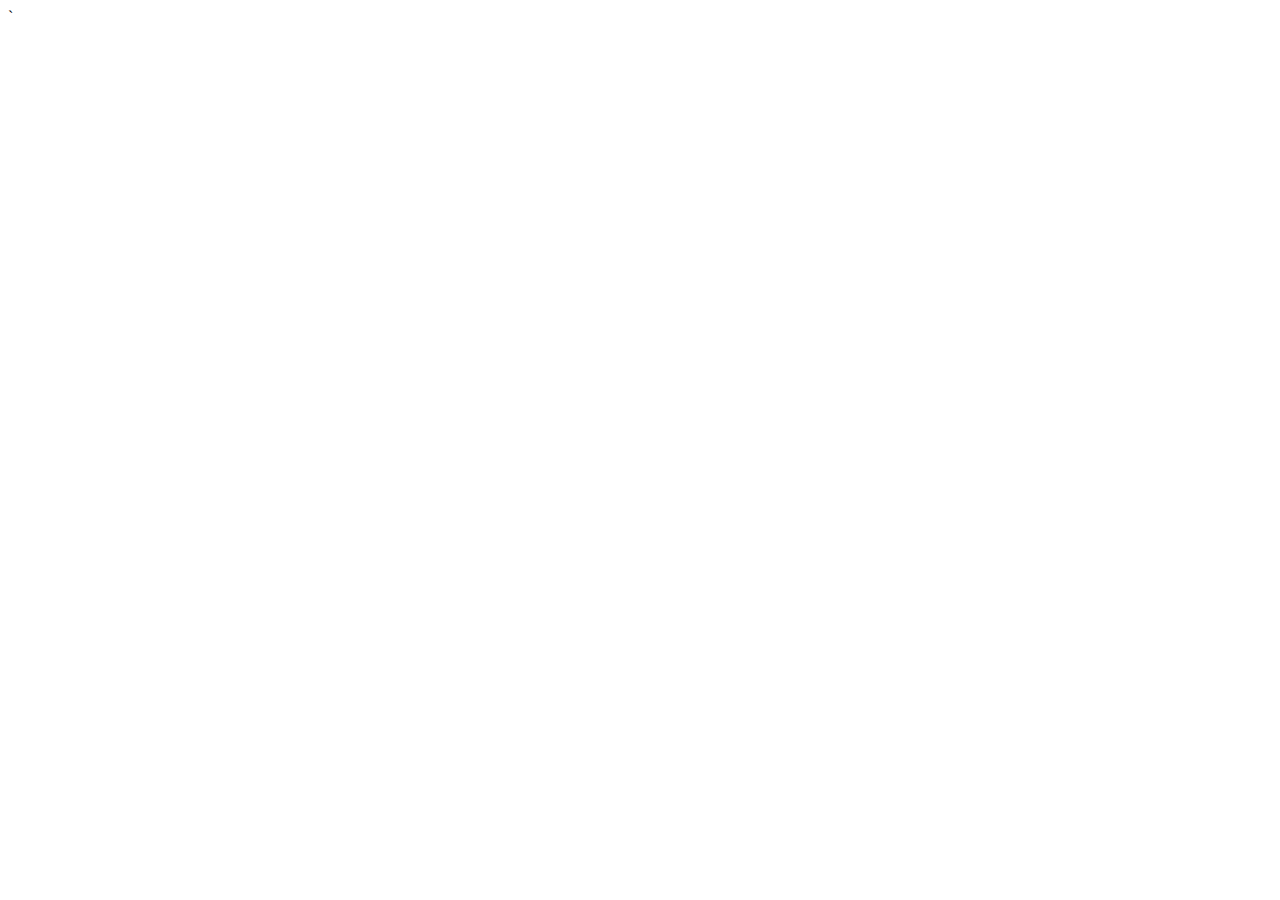
==== commit 31522990: "remove css out of mindartest" ====
--- a/src/pages/mindartest.html
+++ b/src/pages/mindartest.html
@@ -8,8 +8,7 @@
     <script src="https://cdn.jsdelivr.net/npm/mind-ar@1.2.0/dist/mindar-image-aframe.prod.js"></script>
     <!-- <script src="../components/mindar-image-aframe.prod.js"></script> 
     <script src="../components/mindar-gesture.prod.js"></script> -->
-    <script src="../components/main.js"></script>
-    <link href="../components/output.css" rel="stylesheet">
+    <script src="/src/components/main.js"></script>
 </head>
 
 <body>
@@ -17,13 +16,13 @@
         renderer="colorManagement: true, physicallyCorrectLights" vr-mode-ui="enabled: false"
         device-orientation-permission-ui="enabled: false" gesture-detector>
         <a-assets>
-            <a-asset-item id="SC1" src="../../assets/Models/MODEL/Science/SC1/B_1.gltf"></a-asset-item>
-            <a-asset-item id="SC2" src="../../assets/Models/MODEL/Science/SC2/SC2.gltf"></a-asset-item>
-            <a-asset-item id="SC5" src="../../assets/Models/MODEL/Science/SC5/SC5.gltf"></a-asset-item>
-            <a-asset-item id="SC9" src="../../assets/Models/MODEL/Science/SC9/SC9_ver2.gltf"></a-asset-item>
-            <a-asset-item id="SC11" src="../../assets/Models/MODEL/Science/SC11/SC11_ver2.gltf"></a-asset-item>
-            <a-asset-item id="SC14" src="../../assets/Models/MODEL/Science/SC14/SC14_Ver4.gltf"></a-asset-item>
-            <a-asset-item id="LLC" src="../../assets/Models/MODEL/Science/LLC/LLC.gltf"></a-asset-item>
+            <a-asset-item id="SC1" src="/assets/Models/MODEL/Science/SC1/B_1.gltf"></a-asset-item>
+            <a-asset-item id="SC2" src="/assets/Models/MODEL/Science/SC2/SC2.gltf"></a-asset-item>
+            <a-asset-item id="SC5" src="/assets/Models/MODEL/Science/SC5/SC5.gltf"></a-asset-item>
+            <a-asset-item id="SC9" src="/assets/Models/MODEL/Science/SC9/SC9_ver2.gltf"></a-asset-item>
+            <a-asset-item id="SC11" src="/assets/Models/MODEL/Science/SC11/SC11_ver2.gltf"></a-asset-item>
+            <a-asset-item id="SC14" src="/assets/Models/MODEL/Science/SC14/SC14_Ver4.gltf"></a-asset-item>
+            <a-asset-item id="LLC" src="/assets/Models/MODEL/Science/LLC/LLC.gltf"></a-asset-item>
         </a-assets>
         <a-camera position="0 0 0" look-controls="enabled: false"></a-camera>
 
